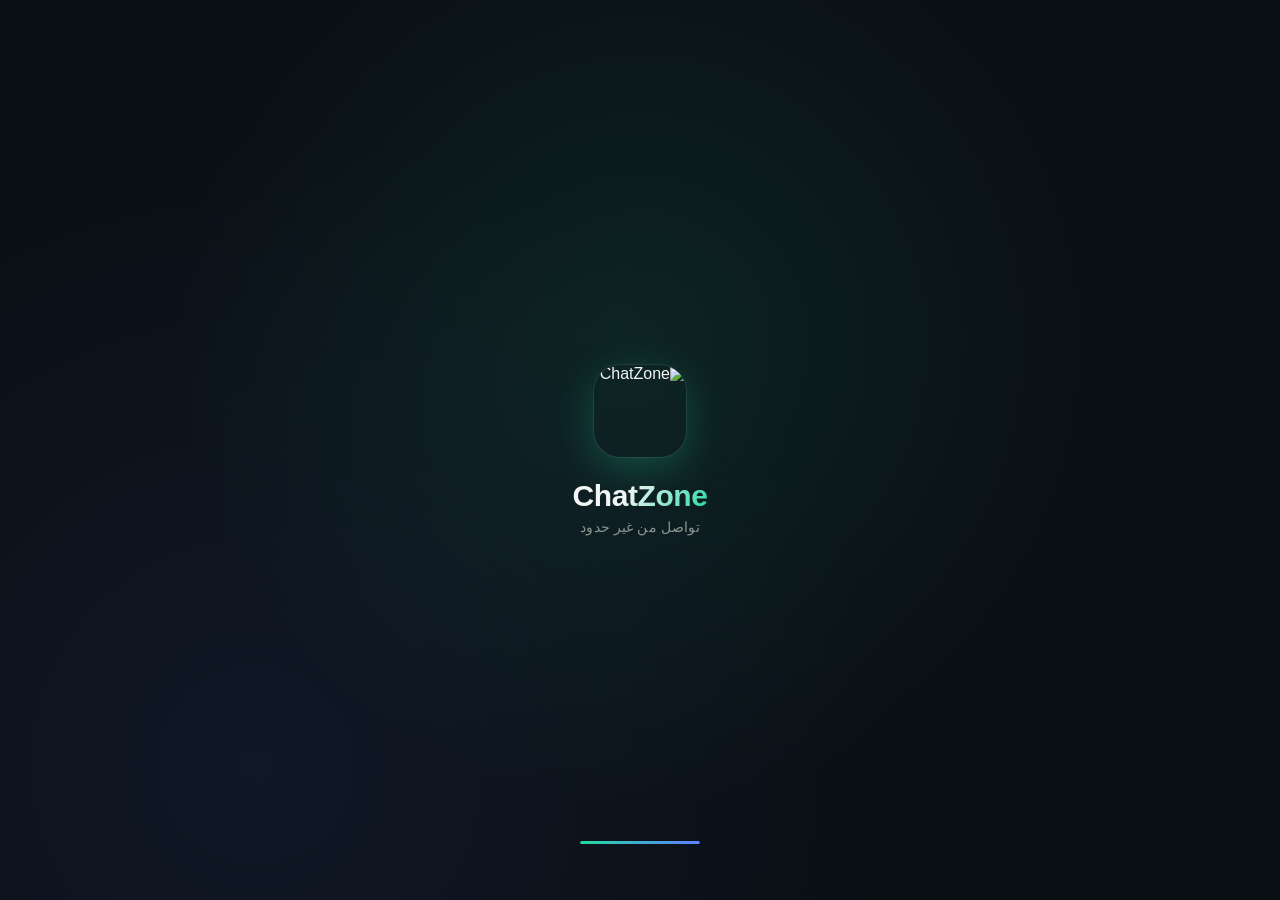
==== index.html @ cbfcdfb9 "Add files via upload" ====
<!DOCTYPE html>
<html lang="ar" dir="rtl">
<head>
<meta charset="UTF-8">
<meta name="viewport" content="width=device-width, initial-scale=1.0, maximum-scale=1.0, user-scalable=no">
<title>ChatZone</title>
<link rel="stylesheet" href="style.css">
</head>
<body>

    <div class="splash" id="splash">
        <div class="ripple-field">
            <span class="ripple r1"></span>
            <span class="ripple r2"></span>
            <span class="ripple r3"></span>
        </div>

        <div class="splash-content">
            <div class="logo-wrap">
                <img src="chatzone.png" alt="ChatZone" class="logo-img">
            </div>
            <h1 class="brand-name">ChatZone</h1>
            <p class="brand-tag">تواصل من غير حدود</p>
        </div>

        <div class="splash-footer">
            <div class="load-track">
                <div class="load-bar" id="loadBar"></div>
            </div>
        </div>
    </div>

    <script src="script.js"></script>
</body>
</html>
---- style.css ----
* {
    margin: 0;
    padding: 0;
    box-sizing: border-box;
}

html, body {
    height: 100%;
    overflow: hidden;
}

body {
    font-family: 'Inter', 'IBM Plex Sans Arabic', sans-serif;
    background: #0A0F14;
    color: #F2F5F4;
}

:root {
    --bg: #0A0F14;
    --bg-deep: #060A0D;
    --accent: #25D9A0;
    --accent-dim: rgba(37, 217, 160, 0.35);
    --violet: #5B7FFF;
    --text: #F2F5F4;
    --text-dim: #8A9691;
    --font-display: 'Space Grotesk', 'Inter', sans-serif;
}

.splash {
    position: relative;
    width: 100%;
    height: 100vh;
    display: flex;
    flex-direction: column;
    align-items: center;
    justify-content: center;
    background:
        radial-gradient(circle at 50% 38%, rgba(37, 217, 160, 0.10), transparent 55%),
        radial-gradient(circle at 20% 85%, rgba(91, 127, 255, 0.08), transparent 50%),
        var(--bg);
    overflow: hidden;
}

.ripple-field {
    position: absolute;
    top: 38%;
    left: 50%;
    width: 1px;
    height: 1px;
    pointer-events: none;
}

.ripple {
    position: absolute;
    top: 0;
    left: 0;
    width: 120px;
    height: 120px;
    margin: -60px 0 0 -60px;
    border-radius: 50%;
    border: 1.5px solid var(--accent);
    opacity: 0;
    animation: rippleOut 2.8s cubic-bezier(.2, .7, .3, 1) infinite;
}

.ripple.r2 { animation-delay: 0.7s; }
.ripple.r3 { animation-delay: 1.4s; }

@keyframes rippleOut {
    0% {
        transform: scale(0.5);
        opacity: 0.55;
    }
    100% {
        transform: scale(3.2);
        opacity: 0;
    }
}

.splash-content {
    position: relative;
    z-index: 2;
    display: flex;
    flex-direction: column;
    align-items: center;
    animation: contentRise 0.9s cubic-bezier(.16, .84, .28, 1) both;
}

@keyframes contentRise {
    from {
        opacity: 0;
        transform: translateY(18px) scale(0.97);
    }
    to {
        opacity: 1;
        transform: translateY(0) scale(1);
    }
}

.logo-wrap {
    width: 92px;
    height: 92px;
    border-radius: 26px;
    overflow: hidden;
    box-shadow:
        0 0 0 1px rgba(255, 255, 255, 0.08),
        0 12px 40px rgba(37, 217, 160, 0.25);
    margin-bottom: 22px;
    animation: logoPulse 2.8s ease-in-out infinite;
}

.logo-img {
    width: 100%;
    height: 100%;
    object-fit: cover;
    display: block;
}

@keyframes logoPulse {
    0%, 100% { transform: scale(1); }
    50% { transform: scale(1.045); }
}

.brand-name {
    font-family: var(--font-display);
    font-size: 30px;
    font-weight: 700;
    letter-spacing: -0.4px;
    margin-bottom: 6px;
    background: linear-gradient(120deg, var(--text) 40%, var(--accent) 100%);
    -webkit-background-clip: text;
    background-clip: text;
    color: transparent;
}

.brand-tag {
    font-size: 13.5px;
    color: var(--text-dim);
    letter-spacing: 0.2px;
}

.splash-footer {
    position: absolute;
    bottom: 56px;
    left: 50%;
    transform: translateX(-50%);
    z-index: 2;
}

.load-track {
    width: 120px;
    height: 3px;
    border-radius: 999px;
    background: rgba(255, 255, 255, 0.08);
    overflow: hidden;
}

.load-bar {
    width: 0%;
    height: 100%;
    border-radius: 999px;
    background: linear-gradient(90deg, var(--accent), var(--violet));
}

.splash.fade-out {
    animation: splashFadeOut 0.5s ease forwards;
}

@keyframes splashFadeOut {
    to {
        opacity: 0;
        transform: scale(1.02);
    }
}

@media(prefers-reduced-motion: reduce) {
    .ripple,
    .logo-wrap,
    .splash-content {
        animation: none;
    }
    .splash-content {
        opacity: 1;
        transform: none;
    }
}
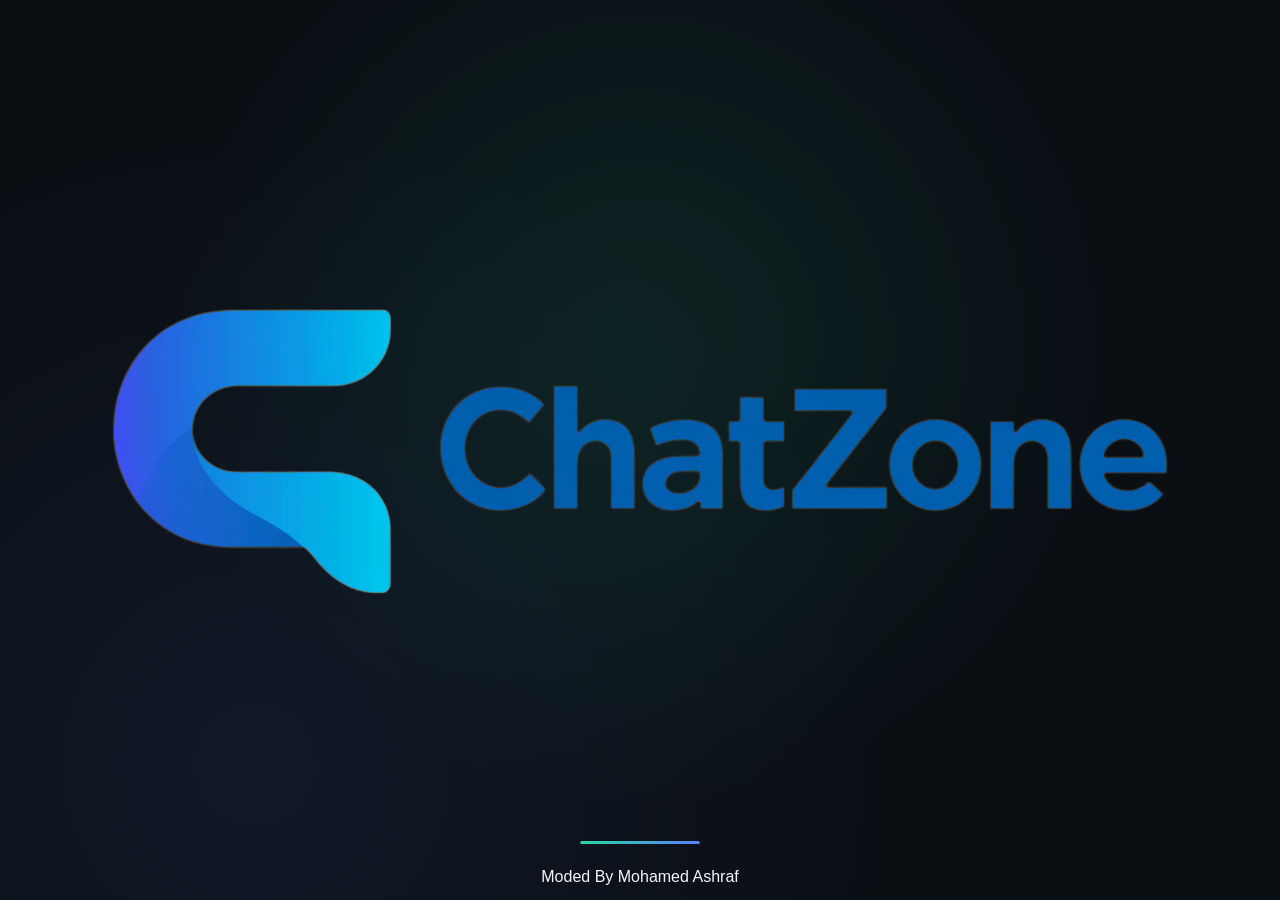
==== commit e11c28d8: "Change title to 'Splash' and add author credit Updated the title and added a footer with author cred" ====
--- a/index.html
+++ b/index.html
@@ -3,24 +3,15 @@
 <head>
 <meta charset="UTF-8">
 <meta name="viewport" content="width=device-width, initial-scale=1.0, maximum-scale=1.0, user-scalable=no">
-<title>ChatZone</title>
+<title>Splash</title>
 <link rel="stylesheet" href="style.css">
 </head>
 <body>
 
     <div class="splash" id="splash">
-        <div class="ripple-field">
-            <span class="ripple r1"></span>
-            <span class="ripple r2"></span>
-            <span class="ripple r3"></span>
-        </div>
 
         <div class="splash-content">
-            <div class="logo-wrap">
-                <img src="chatzone.png" alt="ChatZone" class="logo-img">
-            </div>
-            <h1 class="brand-name">ChatZone</h1>
-            <p class="brand-tag">تواصل من غير حدود</p>
+            <img src="chatzone.png" alt="Logo" class="logo-img">
         </div>
 
         <div class="splash-footer">
@@ -28,6 +19,8 @@
                 <div class="load-bar" id="loadBar"></div>
             </div>
         </div>
+
+        <div class="made-by">Moded By Mohamed Ashraf</div>
     </div>
 
     <script src="script.js"></script>
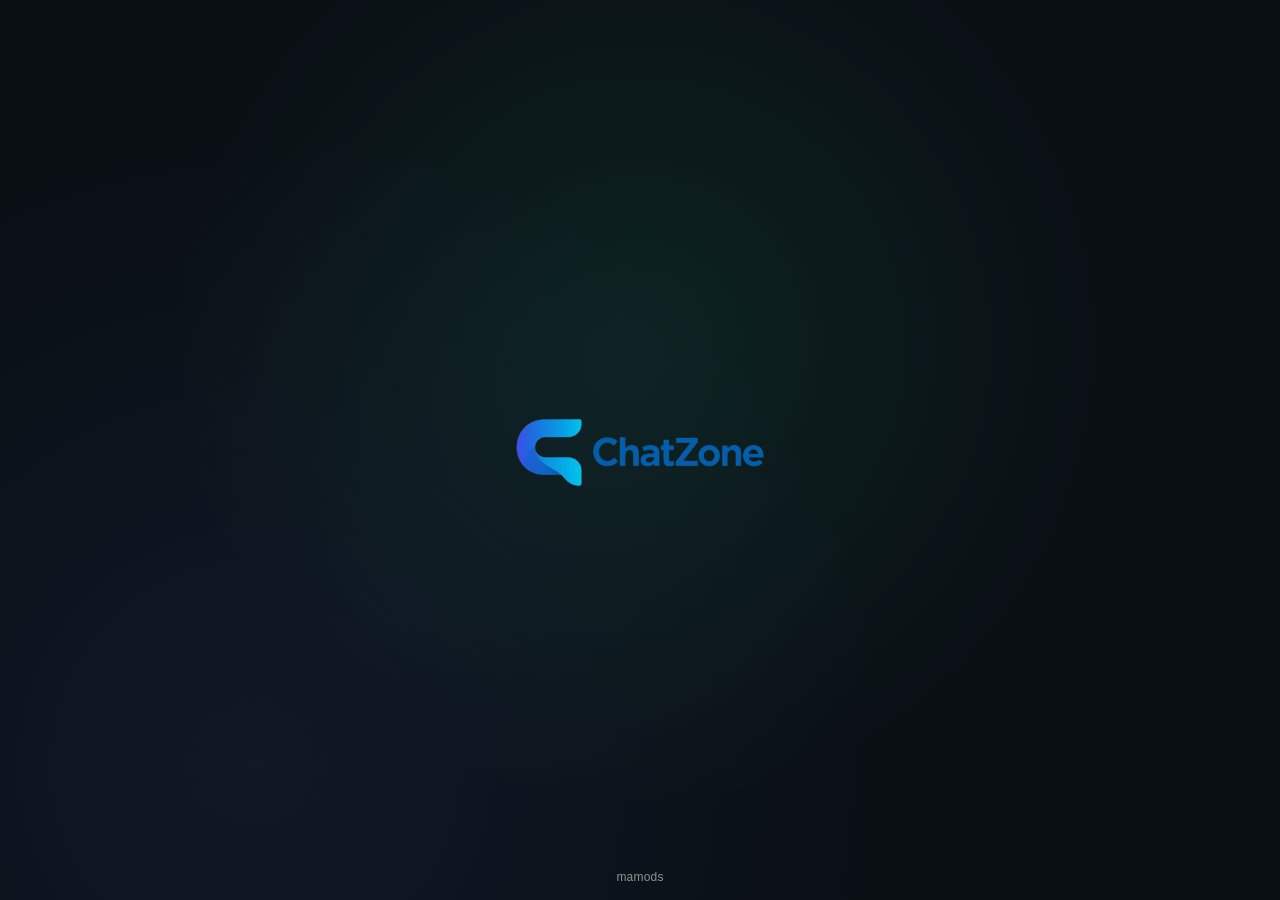
==== commit 098b92a0: "Remove splash footer and update footer text Removed the splash footer and updated the 'made by' text" ====
--- a/index.html
+++ b/index.html
@@ -14,13 +14,7 @@
             <img src="chatzone.png" alt="Logo" class="logo-img">
         </div>
 
-        <div class="splash-footer">
-            <div class="load-track">
-                <div class="load-bar" id="loadBar"></div>
-            </div>
-        </div>
-
-        <div class="made-by">Moded By Mohamed Ashraf</div>
+        <div class="made-by">mamods</div>
     </div>
 
     <script src="script.js"></script>
--- a/style.css
+++ b/style.css
@@ -2,6 +2,8 @@
     margin: 0;
     padding: 0;
     box-sizing: border-box;
+    -webkit-tap-highlight-color: transparent;
+    -webkit-touch-callout: none;
 }
 
 html, body {
@@ -41,42 +43,6 @@
     overflow: hidden;
 }
 
-.ripple-field {
-    position: absolute;
-    top: 38%;
-    left: 50%;
-    width: 1px;
-    height: 1px;
-    pointer-events: none;
-}
-
-.ripple {
-    position: absolute;
-    top: 0;
-    left: 0;
-    width: 120px;
-    height: 120px;
-    margin: -60px 0 0 -60px;
-    border-radius: 50%;
-    border: 1.5px solid var(--accent);
-    opacity: 0;
-    animation: rippleOut 2.8s cubic-bezier(.2, .7, .3, 1) infinite;
-}
-
-.ripple.r2 { animation-delay: 0.7s; }
-.ripple.r3 { animation-delay: 1.4s; }
-
-@keyframes rippleOut {
-    0% {
-        transform: scale(0.5);
-        opacity: 0.55;
-    }
-    100% {
-        transform: scale(3.2);
-        opacity: 0;
-    }
-}
-
 .splash-content {
     position: relative;
     z-index: 2;
@@ -97,46 +63,19 @@
     }
 }
 
-.logo-wrap {
-    width: 92px;
-    height: 92px;
-    border-radius: 26px;
-    overflow: hidden;
-    box-shadow:
-        0 0 0 1px rgba(255, 255, 255, 0.08),
-        0 12px 40px rgba(37, 217, 160, 0.25);
-    margin-bottom: 22px;
+.logo-img {
+    width: 300px;
+    height: 300px;
+    max-width: 75vw;
+    object-fit: contain;
+    display: block;
+    background: transparent;
     animation: logoPulse 2.8s ease-in-out infinite;
-}
-
-.logo-img {
-    width: 100%;
-    height: 100%;
-    object-fit: cover;
-    display: block;
 }
 
 @keyframes logoPulse {
     0%, 100% { transform: scale(1); }
     50% { transform: scale(1.045); }
-}
-
-.brand-name {
-    font-family: var(--font-display);
-    font-size: 30px;
-    font-weight: 700;
-    letter-spacing: -0.4px;
-    margin-bottom: 6px;
-    background: linear-gradient(120deg, var(--text) 40%, var(--accent) 100%);
-    -webkit-background-clip: text;
-    background-clip: text;
-    color: transparent;
-}
-
-.brand-tag {
-    font-size: 13.5px;
-    color: var(--text-dim);
-    letter-spacing: 0.2px;
 }
 
 .splash-footer {
@@ -173,9 +112,19 @@
     }
 }
 
+.made-by {
+    position: absolute;
+    bottom: 16px;
+    left: 50%;
+    transform: translateX(-50%);
+    z-index: 2;
+    font-size: 12px;
+    color: var(--text-dim);
+    letter-spacing: 0.2px;
+}
+
 @media(prefers-reduced-motion: reduce) {
-    .ripple,
-    .logo-wrap,
+    .logo-img,
     .splash-content {
         animation: none;
     }
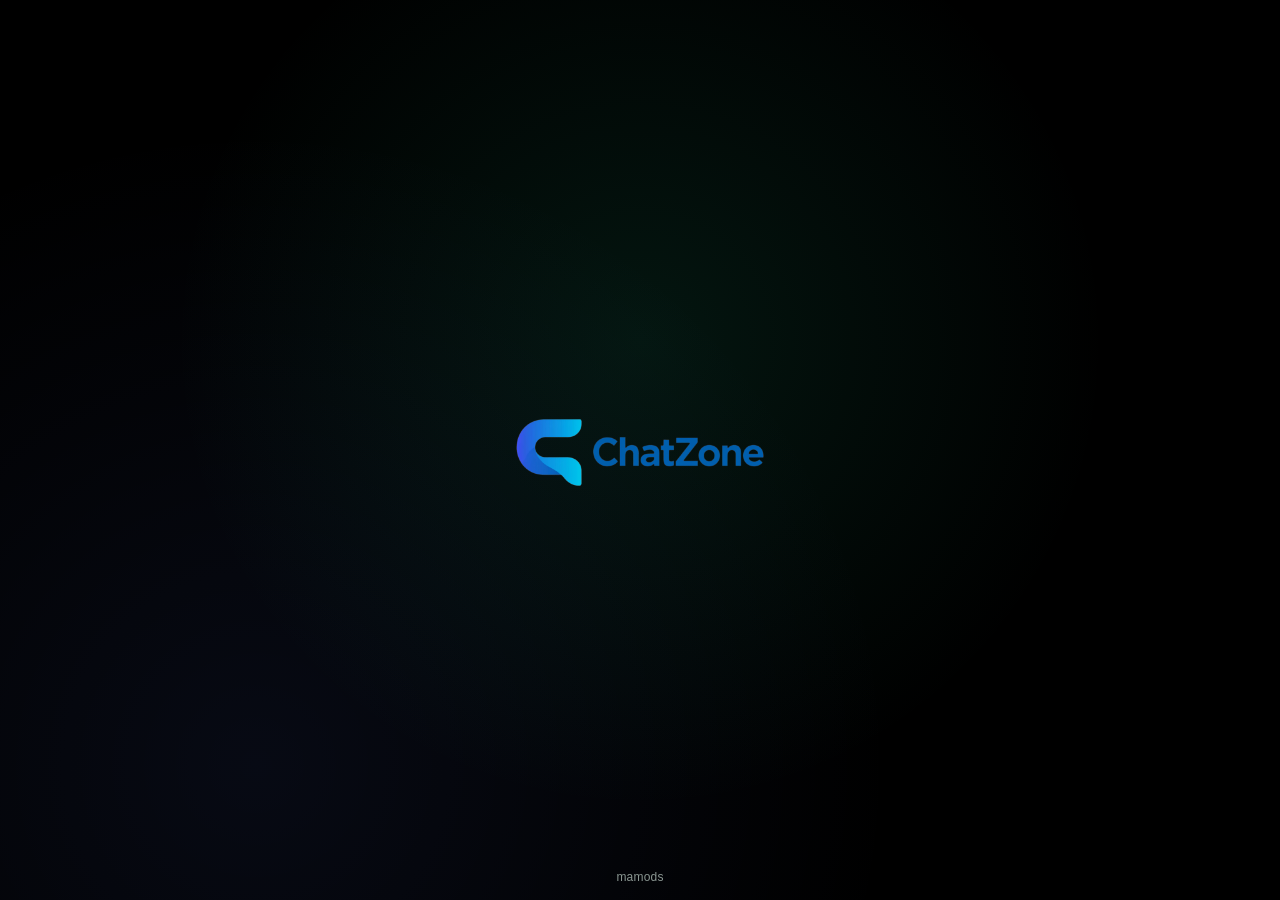
==== commit ecd02e7b: "Add files via upload" ====
--- a/index.html
+++ b/index.html
@@ -3,7 +3,11 @@
 <head>
 <meta charset="UTF-8">
 <meta name="viewport" content="width=device-width, initial-scale=1.0, maximum-scale=1.0, user-scalable=no">
-<title>Splash</title>
+<title>ChatZone</title>
+<link rel="manifest" href="manifest.json">
+<link rel="icon" href="icons/icon-192x192.png">
+<link rel="apple-touch-icon" href="icons/icon-192x192.png">
+<meta name="theme-color" content="#1878f2">
 <link rel="stylesheet" href="style.css">
 </head>
 <body>
--- a/style.css
+++ b/style.css
@@ -13,13 +13,13 @@
 
 body {
     font-family: 'Inter', 'IBM Plex Sans Arabic', sans-serif;
-    background: #0A0F14;
+    background: #000000;
     color: #F2F5F4;
 }
 
 :root {
-    --bg: #0A0F14;
-    --bg-deep: #060A0D;
+    --bg: #000000;
+    --bg-deep: #000000;
     --accent: #25D9A0;
     --accent-dim: rgba(37, 217, 160, 0.35);
     --violet: #5B7FFF;
@@ -78,27 +78,15 @@
     50% { transform: scale(1.045); }
 }
 
-.splash-footer {
+.made-by {
     position: absolute;
-    bottom: 56px;
+    bottom: 16px;
     left: 50%;
     transform: translateX(-50%);
     z-index: 2;
-}
-
-.load-track {
-    width: 120px;
-    height: 3px;
-    border-radius: 999px;
-    background: rgba(255, 255, 255, 0.08);
-    overflow: hidden;
-}
-
-.load-bar {
-    width: 0%;
-    height: 100%;
-    border-radius: 999px;
-    background: linear-gradient(90deg, var(--accent), var(--violet));
+    font-size: 12px;
+    color: var(--text-dim);
+    letter-spacing: 0.2px;
 }
 
 .splash.fade-out {
@@ -112,17 +100,6 @@
     }
 }
 
-.made-by {
-    position: absolute;
-    bottom: 16px;
-    left: 50%;
-    transform: translateX(-50%);
-    z-index: 2;
-    font-size: 12px;
-    color: var(--text-dim);
-    letter-spacing: 0.2px;
-}
-
 @media(prefers-reduced-motion: reduce) {
     .logo-img,
     .splash-content {
